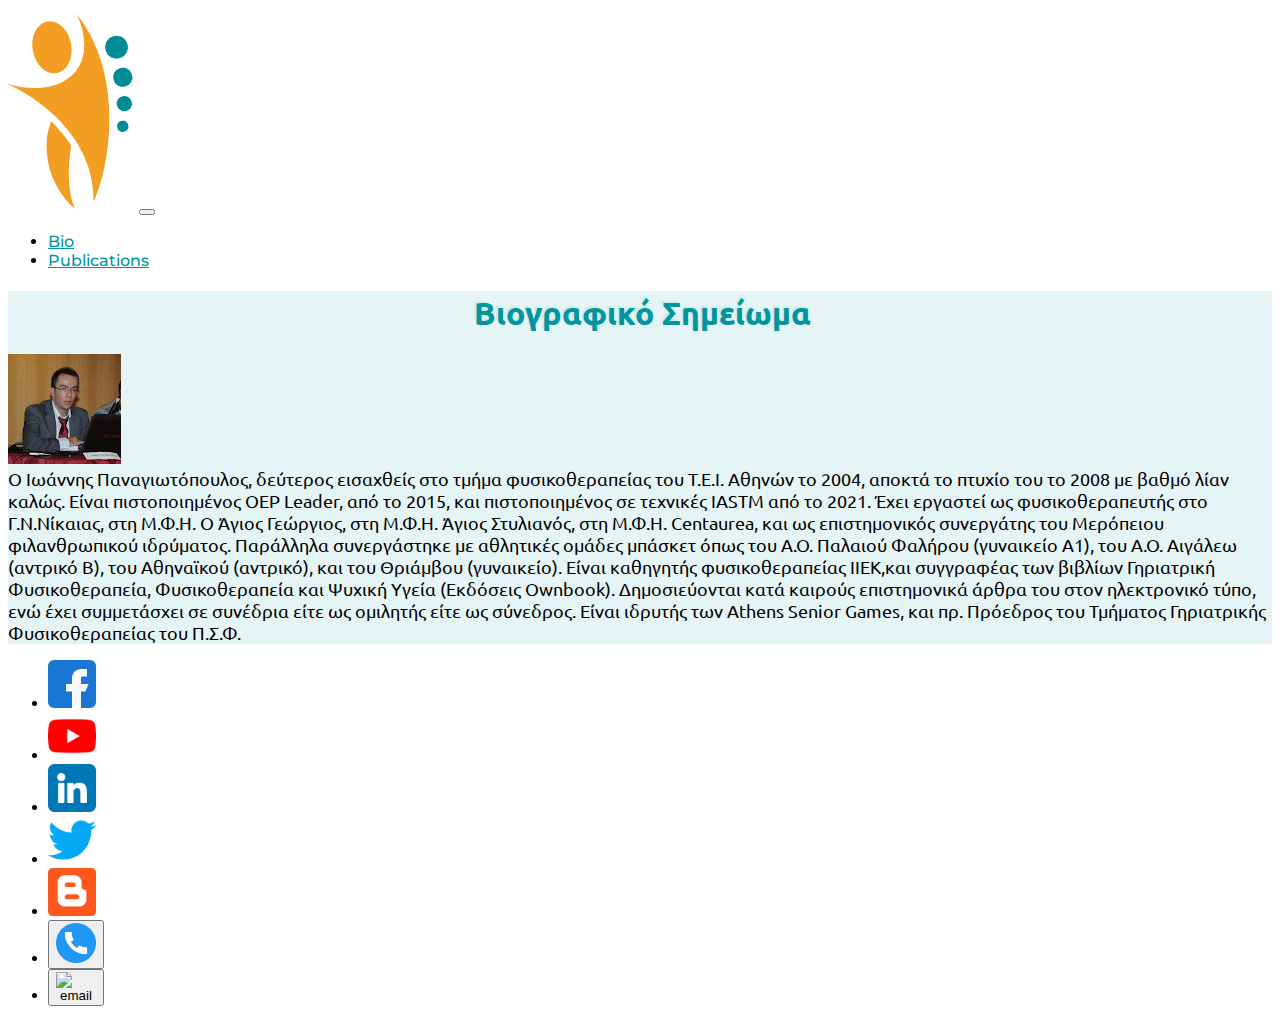
==== bio.html @ 3b657188 "Add files via upload" ====
<!DOCTYPE html>
<html lang="en" dir="ltr">
  <head>
    <meta charset="utf-8">
    <meta name="viewport" content="width=device-width, initial-scale=1">
    <title>PRP- Physical Relief Panagiotopoulos</title>
    <link rel="stylesheet" href="stylesheet.css">
    <link href="https://cdn.jsdelivr.net/npm/bootstrap@5.3.0-alpha1/dist/css/bootstrap.min.css" rel="stylesheet" integrity="sha384-GLhlTQ8iRABdZLl6O3oVMWSktQOp6b7In1Zl3/Jr59b6EGGoI1aFkw7cmDA6j6gD" crossorigin="anonymous">
    <link rel="preconnect" href="https://fonts.googleapis.com">
<link rel="preconnect" href="https://fonts.gstatic.com" crossorigin>
<link href="https://fonts.googleapis.com/css2?family=Barlow:wght@500;600&family=Montserrat:wght@500;600&family=Rajdhani:wght@500;600&family=Ubuntu:wght@300;400;500;700&display=swap" rel="stylesheet">
  </head>
  <body>
    <header>
  <nav class="navbar navbar-expand-lg navbar-light">
    <a class="navbar-brand" href="index.html"><img class="img-fluid" id="logo" src="images/Logo.png" alt="Giannis logo"></a>
    <button class="navbar-toggler" type="button" data-toggle="collapse" data-target="#navbarNav" aria-controls="navbarNav" aria-expanded="false" aria-label="Toggle navigation">
      <span class="navbar-toggler-icon"></span>
    </button>
    <div class="collapse navbar-collapse display-6" id="navbarNav">
      <ul class="navbar-nav">
        <li class="nav-item mx-4">
          <a class="nav-link" href="bio.html">Bio</a>
        </li>
        <li class="nav-item mx-4">
          <a class="nav-link" href="publications.html">Publications</a>
        </li>
      </ul>
    </div>
  </nav>
</header>

<body>
  <div class="container-fluid"id="biobdy">


    <h1 class="row text-center" id="bio-lbl" >Βιογραφικό Σημείωμα</h1>
    <div class="row">

    <img class="float-left"src="images/profil.JPG" alt="Profile Picture">
    <div id="biotext">Ο Ιωάννης Παναγιωτόπουλος, δεύτερος εισαχθείς στο τμήμα φυσικοθεραπείας του Τ.Ε.Ι. Αθηνών το 2004, αποκτά το πτυχίο του το 2008 με βαθμό λίαν καλώς. Eίναι πιστοποιημένος ΟEP Leader, από το 2015, και πιστοποιημένος σε τεχνικές IASTM από το 2021. Έχει εργαστεί ως φυσικοθεραπευτής στο Γ.Ν.Νίκαιας, στη Μ.Φ.Η. Ο Άγιος Γεώργιος, στη Μ.Φ.Η. Άγιος Στυλιανός, στη Μ.Φ.Η. Centaurea, και ως επιστημονικός συνεργάτης του Μερόπειου φιλανθρωπικού ιδρύματος. Παράλληλα συνεργάστηκε με αθλητικές ομάδες μπάσκετ όπως του Α.Ο. Παλαιού Φαλήρου (γυναικείο Α1), του Α.Ο. Αιγάλεω (αντρικό Β), του Αθηναϊκού (αντρικό), και του Θριάμβου (γυναικείο). Είναι καθηγητής φυσικοθεραπείας ΙΙΕΚ,και συγγραφέας των βιβλίων Γηριατρική Φυσικοθεραπεία, Φυσικοθεραπεία και Ψυχική Υγεία (Εκδόσεις Ownbook). Δημοσιεύονται κατά καιρούς επιστημονικά άρθρα του στον ηλεκτρονικό τύπο, ενώ έχει συμμετάσχει σε συνέδρια είτε ως ομιλητής είτε ως σύνεδρος. Είναι ιδρυτής των Athens Senior Games, και πρ. Πρόεδρος του Τμήματος Γηριατρικής Φυσικοθεραπείας του Π.Σ.Φ.
    </div>

    </div>
  </div>

  </body>
  <footer>
  <nav class="container pt-4" id="social">
    <ul class="row list-unstyled text-center">
      <li class="col"><a href="https://www.facebook.com/prpfisikotherapia/?ref=pages_you_manage"><img class="img-fluid" src="images/facebook.png" alt="facebook"></a></li>
      <li class="col"><a href="https://www.youtube.com/@PhysicalReliefPanagiotopoulos"><img class="img-fluid" src="images/youtube.png" alt="youtube"></a></li>
      <li class="col"><a href="https://www.linkedin.com/search/results/all/?fetchDeterministicClustersOnly=false&heroEntityKey=urn%3Ali%3Afsd_profile%3AACoAAAlIhRABRoNO30Jxu5GEjvIgUoa2JkmndHs&keywords=ioannis%20panagiotopoulos%20pt%2Cbsc%2Coep%20leader%2Ciastm&origin=RICH_QUERY_SUGGESTION&position=1&searchId=ea7f6bdd-0ab8-49e4-b100-b72430d07ec7&sid=Y3v"><img class="img-fluid" src="images/linkedin.png" alt="linkedin"></a></li>
      <li class="col"><a href="https://twitter.com/ipanagiot"><img class="img-fluid" src="images/twitter.png" alt="Twitter"></a></li>
      <li class="col"><a href="http://prpanagiotopoulos.blogspot.com/"><img class="img-fluid" src="images/Blogger.png" alt="Bloger"></a></li>
      <li class="col"><button class="btn btn-transparent" id="telephone-btn"><img class="img-fluid" src="images/telephone.png" alt="telephone"></button><div id="telephone-number"><b>694 700 44 35 </b></div></li>
      <li class="col"><button class="btn btn-transparent" id="email-btn"><img class="img-fluid" src="images/email.svg.png" alt="email"></button><div class="" id="email-number"><b>ipanagiot@yahoo.com </b></div></li>
    </ul>
  </nav>
</footer>




   <script src="script.js"></script>
</html>
---- stylesheet.css ----
#social ul li img {
    max-width: 3em;
    max-height: 3em;
    align-content: center;
    }

#navbarNav{
  font-family: 'Montserrat';
  font-weight: 500;
  }

h1 {
  text-shadow: 2px 2px rgba(0,149,159,1);

}

#bgim {
  max-height: 55em;
}

.navbar-nav .nav-item .nav-link {
  color: rgba(0, 149, 159, 1);
}

.navbar-nav .nav-item .nav-link:hover {
  color: #f29e23;
}

#social {
  max-width: 100%;
}

#email-number {
  display: none;
}

#telephone-number {
  display: none;
}

#bio-lbl {
  font-family: 'Ubuntu';
  color: rgba(0,149,159,0.1);
  text-align: center;

}

#bioheader {
  background-color: rgba(0,149,159,0.1);
  height: 55em;
}

.pubico {
  margin-top: 3em;
}

figcaption {
  font-family: "Ubuntu";
}

#biotext {
  font-family: "Ubuntu";
  font-size:large;
}

#biobdy {
  background-color: rgba(0,149,159,0.1);
}
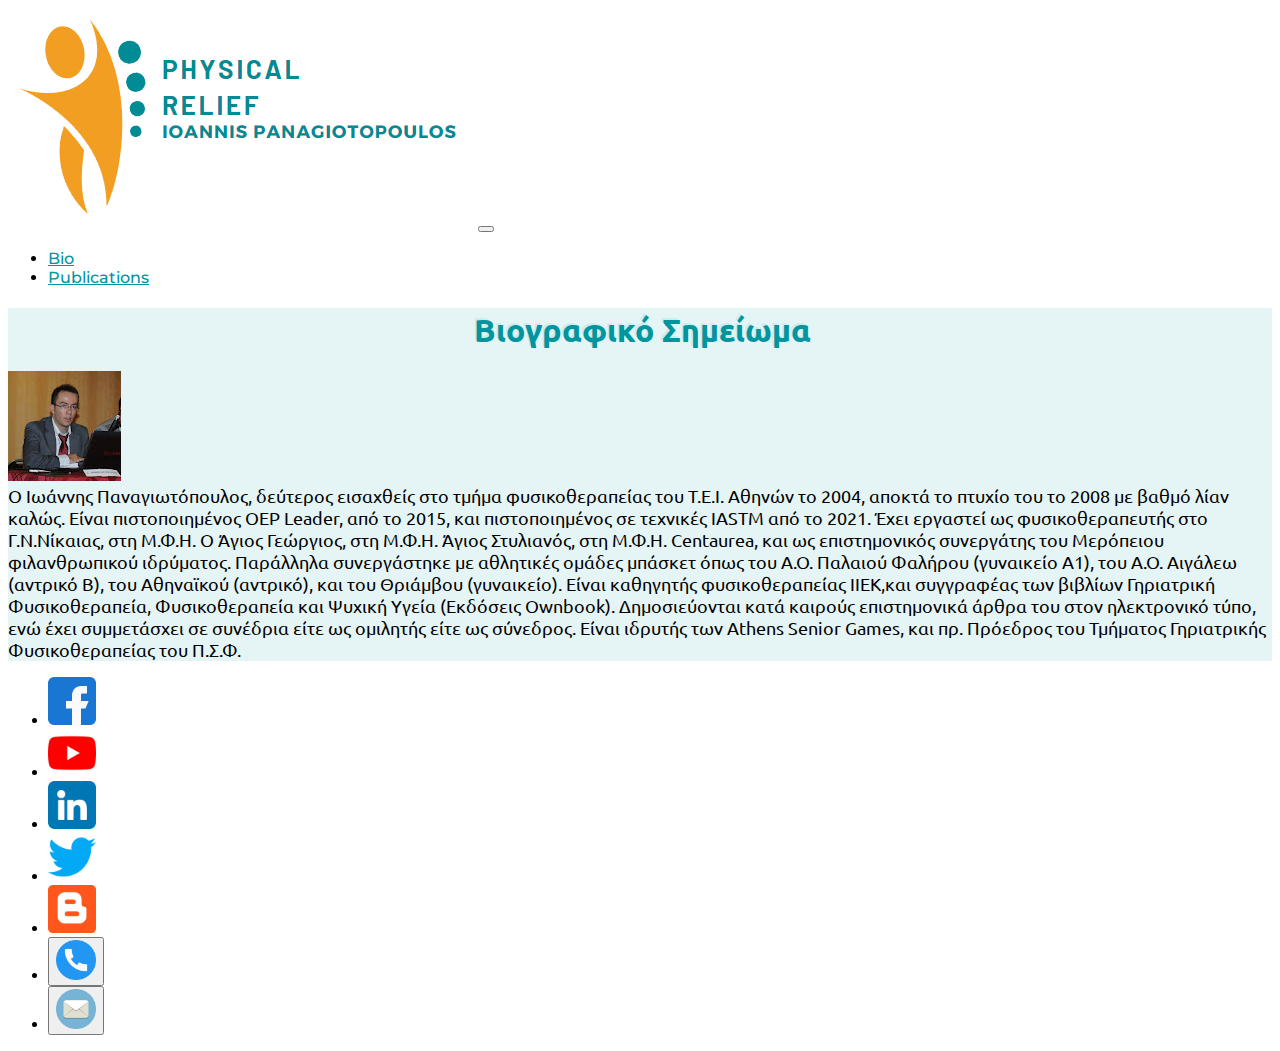
==== commit 9a8572b3: "Update bio.html" ====
--- a/bio.html
+++ b/bio.html
@@ -14,7 +14,7 @@
     <header>
   <nav class="navbar navbar-expand-lg navbar-light">
     <a class="navbar-brand" href="index.html"><img class="img-fluid" id="logo" src="images/Logo.png" alt="Giannis logo"></a>
-    <button class="navbar-toggler" type="button" data-toggle="collapse" data-target="#navbarNav" aria-controls="navbarNav" aria-expanded="false" aria-label="Toggle navigation">
+    <button class="navbar-toggler" type="button" data-toggle="collapse" data-target="#navbarNav" aria-controls="navbarNav" aria-expanded="false" aria-label="Toggle navigation" id="burger">
       <span class="navbar-toggler-icon"></span>
     </button>
     <div class="collapse navbar-collapse display-6" id="navbarNav">
@@ -31,22 +31,22 @@
 </header>
 
 <body>
-  <div class="container-fluid"id="biobdy">
+  <div id="biobdy">
 
 
-    <h1 class="row text-center" id="bio-lbl" >Βιογραφικό Σημείωμα</h1>
-    <div class="row">
+    <h1 class="text-center" id="bio-lbl">Βιογραφικό Σημείωμα</h1>
 
-    <img class="float-left"src="images/profil.JPG" alt="Profile Picture">
+
+    <img class="" id="imggian" src="images/profil.JPG" alt="Profile Picture">
     <div id="biotext">Ο Ιωάννης Παναγιωτόπουλος, δεύτερος εισαχθείς στο τμήμα φυσικοθεραπείας του Τ.Ε.Ι. Αθηνών το 2004, αποκτά το πτυχίο του το 2008 με βαθμό λίαν καλώς. Eίναι πιστοποιημένος ΟEP Leader, από το 2015, και πιστοποιημένος σε τεχνικές IASTM από το 2021. Έχει εργαστεί ως φυσικοθεραπευτής στο Γ.Ν.Νίκαιας, στη Μ.Φ.Η. Ο Άγιος Γεώργιος, στη Μ.Φ.Η. Άγιος Στυλιανός, στη Μ.Φ.Η. Centaurea, και ως επιστημονικός συνεργάτης του Μερόπειου φιλανθρωπικού ιδρύματος. Παράλληλα συνεργάστηκε με αθλητικές ομάδες μπάσκετ όπως του Α.Ο. Παλαιού Φαλήρου (γυναικείο Α1), του Α.Ο. Αιγάλεω (αντρικό Β), του Αθηναϊκού (αντρικό), και του Θριάμβου (γυναικείο). Είναι καθηγητής φυσικοθεραπείας ΙΙΕΚ,και συγγραφέας των βιβλίων Γηριατρική Φυσικοθεραπεία, Φυσικοθεραπεία και Ψυχική Υγεία (Εκδόσεις Ownbook). Δημοσιεύονται κατά καιρούς επιστημονικά άρθρα του στον ηλεκτρονικό τύπο, ενώ έχει συμμετάσχει σε συνέδρια είτε ως ομιλητής είτε ως σύνεδρος. Είναι ιδρυτής των Athens Senior Games, και πρ. Πρόεδρος του Τμήματος Γηριατρικής Φυσικοθεραπείας του Π.Σ.Φ.
     </div>
 
-    </div>
+
   </div>
 
   </body>
   <footer>
-  <nav class="container pt-4" id="social">
+  <nav class="row pt-4" id="social">
     <ul class="row list-unstyled text-center">
       <li class="col"><a href="https://www.facebook.com/prpfisikotherapia/?ref=pages_you_manage"><img class="img-fluid" src="images/facebook.png" alt="facebook"></a></li>
       <li class="col"><a href="https://www.youtube.com/@PhysicalReliefPanagiotopoulos"><img class="img-fluid" src="images/youtube.png" alt="youtube"></a></li>
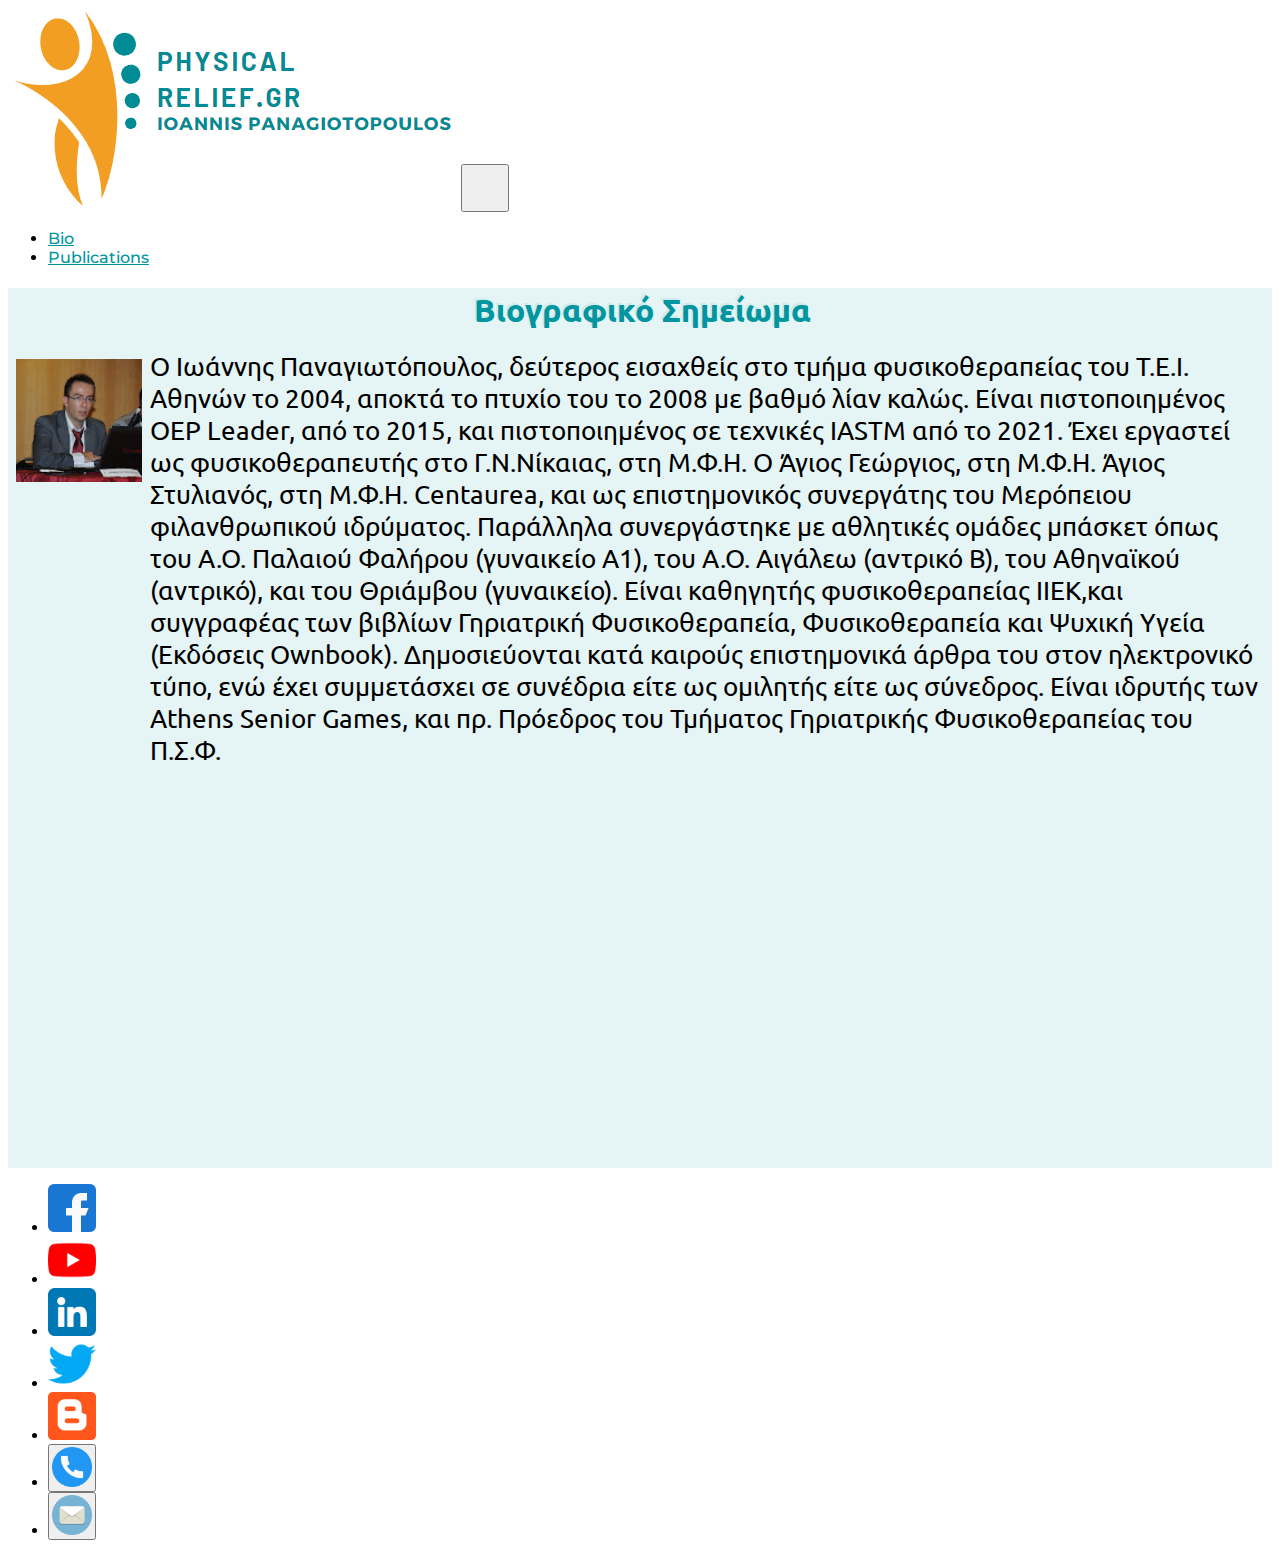
==== commit ee80c4c6: "Update bio.html" ====
--- a/bio.html
+++ b/bio.html
@@ -4,6 +4,7 @@
     <meta charset="utf-8">
     <meta name="viewport" content="width=device-width, initial-scale=1">
     <title>PRP- Physical Relief Panagiotopoulos</title>
+    <link rel="icon" type="image/x-icon" href="/images/favicon.png">
     <link rel="stylesheet" href="stylesheet.css">
     <link href="https://cdn.jsdelivr.net/npm/bootstrap@5.3.0-alpha1/dist/css/bootstrap.min.css" rel="stylesheet" integrity="sha384-GLhlTQ8iRABdZLl6O3oVMWSktQOp6b7In1Zl3/Jr59b6EGGoI1aFkw7cmDA6j6gD" crossorigin="anonymous">
     <link rel="preconnect" href="https://fonts.googleapis.com">
--- a/stylesheet.css
+++ b/stylesheet.css
@@ -16,6 +16,7 @@
 
 #bgim {
   max-height: 55em;
+  display: flex;
 }
 
 .navbar-nav .nav-item .nav-link {
@@ -60,9 +61,35 @@
 
 #biotext {
   font-family: "Ubuntu";
-  font-size:large;
+  font-size:1.6em;
+  margin: 0.5em;
+  overflow-y: auto;
 }
 
 #biobdy {
   background-color: rgba(0,149,159,0.1);
+  height: 55em;
 }
+
+#imggian {
+  width: 10%;
+  float: left;
+  margin: 0.5em;
+}
+
+.col {
+  padding-left: 0;
+  padding-right: 0;
+}
+
+button {
+  padding-left: 0;
+  padding-right: 0;
+  margin: 0;
+  height:48px;
+  width: 48px;
+}
+
+.kimeno {
+  padding: 0 10em;
+}
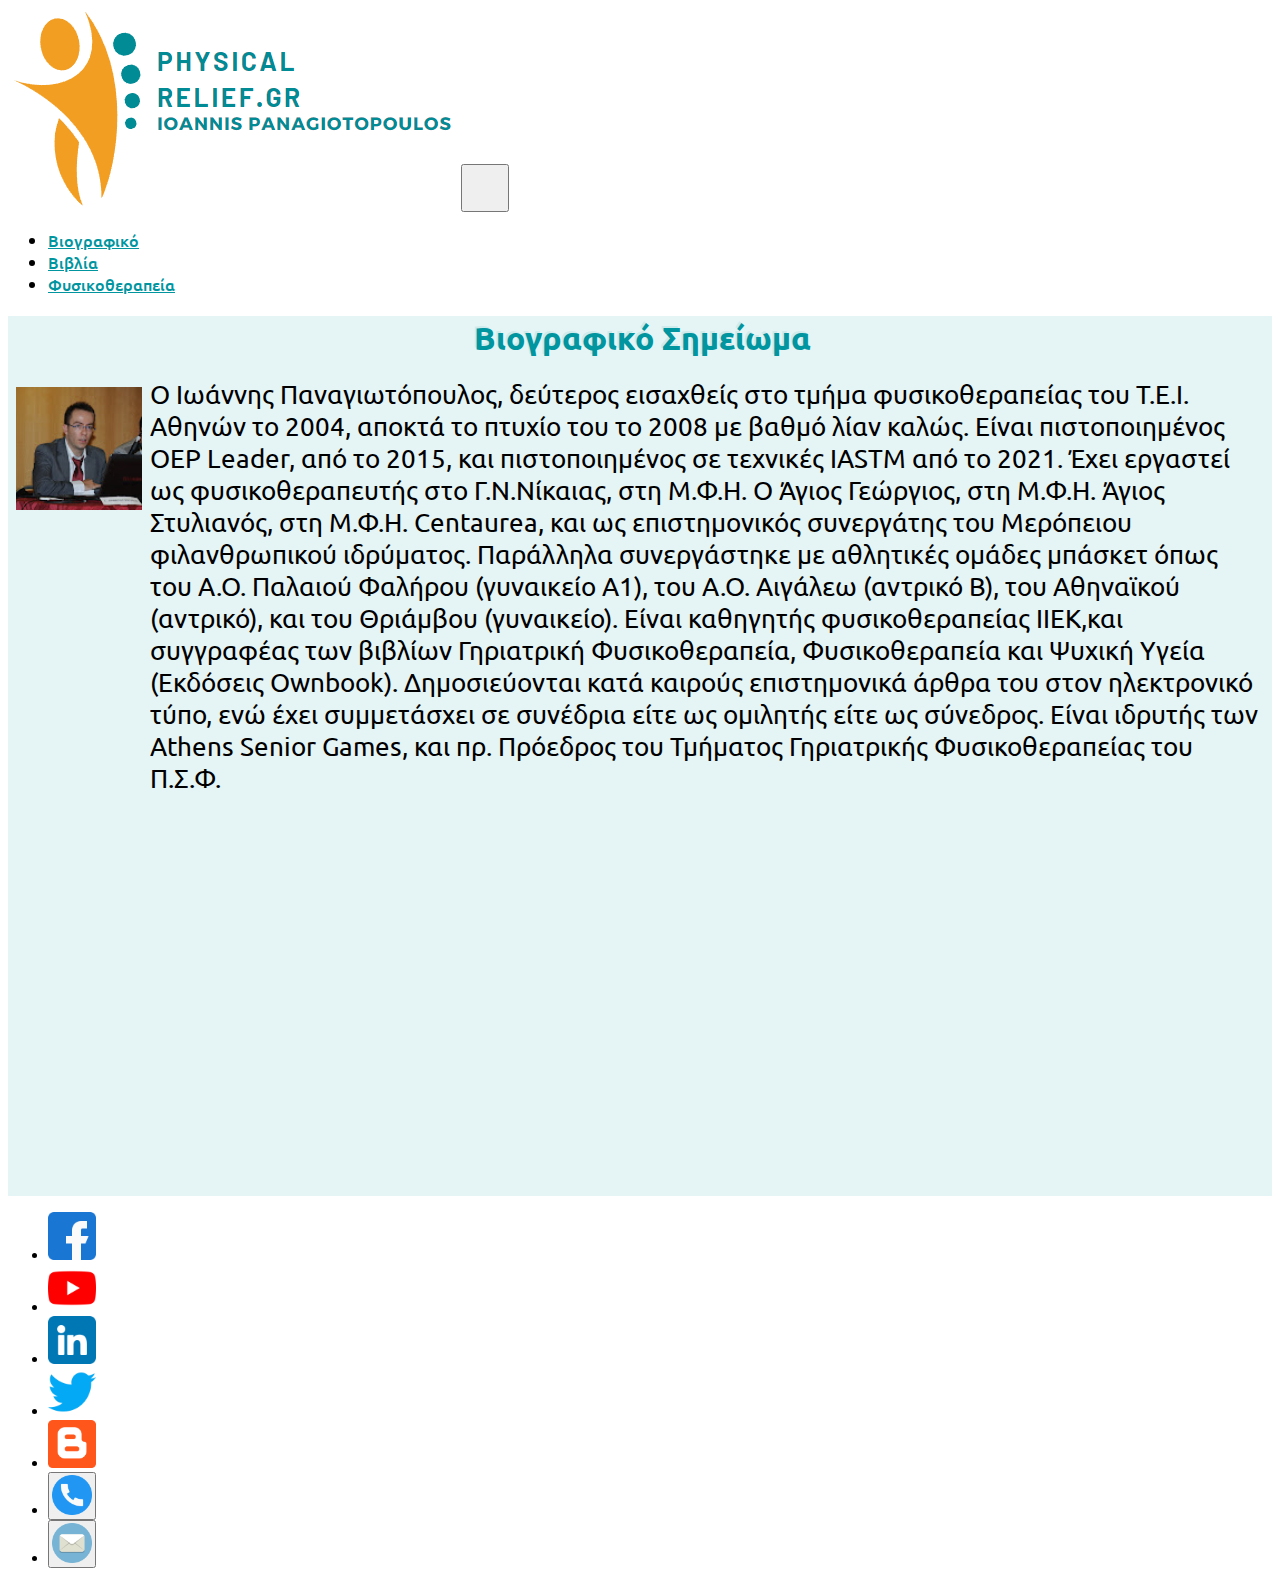
==== commit 5554b3c0: "Update bio.html" ====
--- a/bio.html
+++ b/bio.html
@@ -21,10 +21,13 @@
     <div class="collapse navbar-collapse display-6" id="navbarNav">
       <ul class="navbar-nav">
         <li class="nav-item mx-4">
-          <a class="nav-link" href="bio.html">Bio</a>
+          <a class="nav-link" href="bio.html">Βιογραφικό</a>
         </li>
         <li class="nav-item mx-4">
-          <a class="nav-link" href="publications.html">Publications</a>
+          <a class="nav-link" href="publications.html">Βιβλία</a>
+        </li>
+        <li class="nav-item mx-4">
+          <a class="nav-link" href="fisikotherapia.html">Φυσικοθεραπεία</a>
         </li>
       </ul>
     </div>
--- a/stylesheet.css
+++ b/stylesheet.css
@@ -5,7 +5,7 @@
     }
 
 #navbarNav{
-  font-family: 'Montserrat';
+  font-family: 'Ubuntu';
   font-weight: 500;
   }
 
@@ -93,3 +93,13 @@
 .kimeno {
   padding: 0 10em;
 }
+
+@media only screen and (max-width: 600px) {
+  .kimeno {
+    display: none;
+  }
+
+  #biotext {
+    font-size: 1em;
+  }
+}
